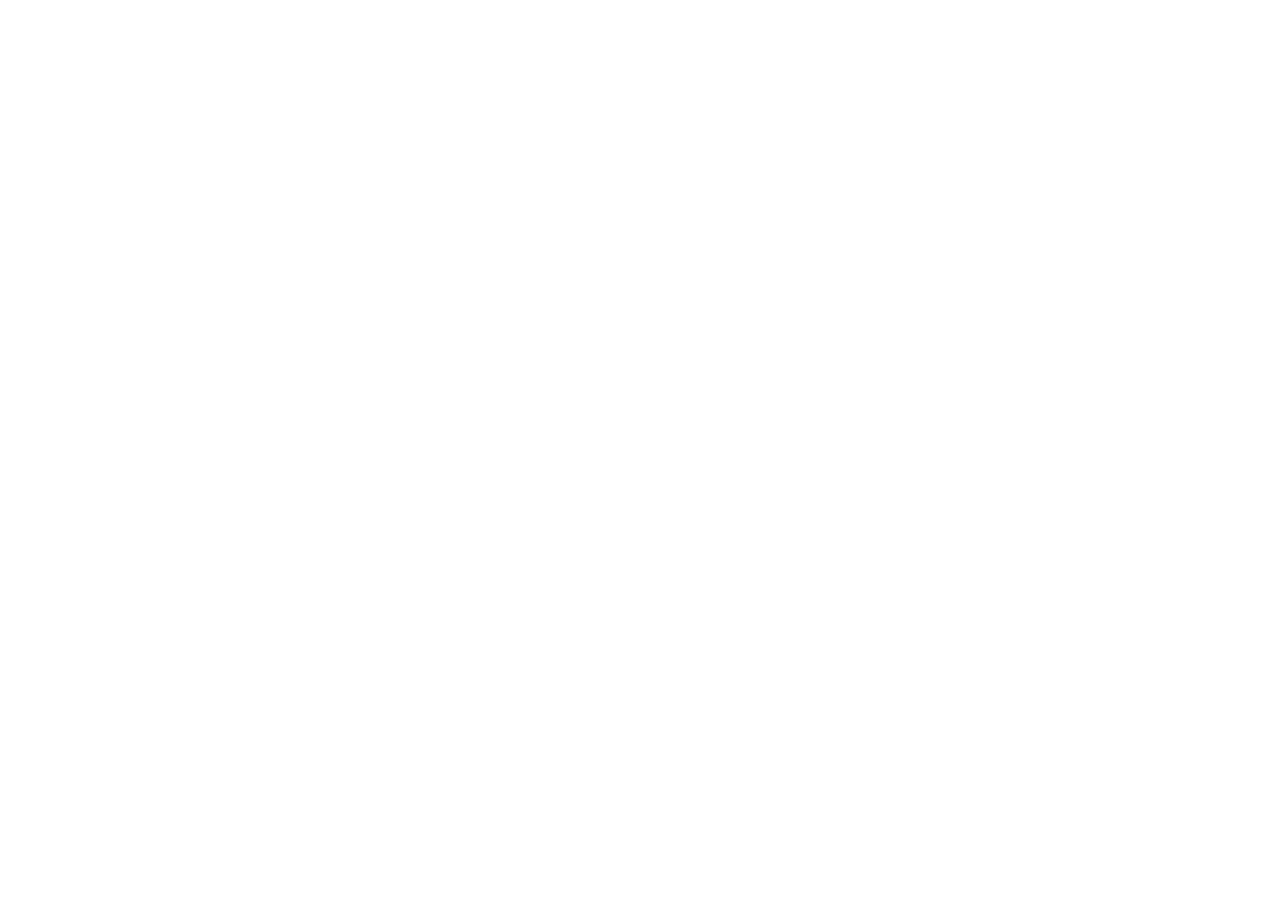
==== exito.html @ d5f65909 "update web pages and css" ====
<!DOCTYPE html>
<html lang="en">
<head>
    <meta charset="UTF-8">
    <meta http-equiv="X-UA-Compatible" content="IE=edge">
    <meta name="viewport" content="width=device-width, initial-scale=1.0">
    <title>Document</title>
</head>
<body>
    
</body>
</html>
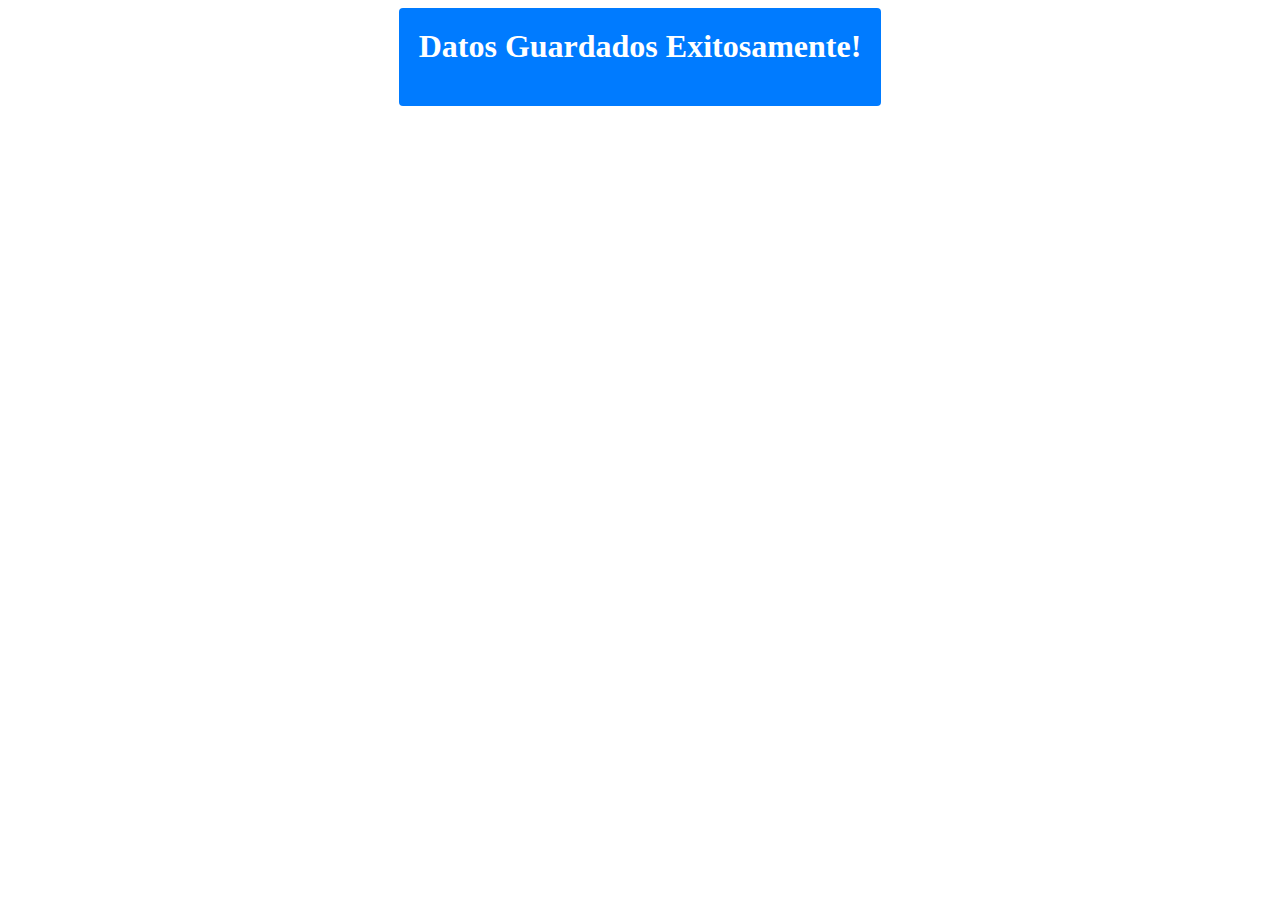
==== commit 6a0b60e6: "Update exito.html y css.css" ====
--- a/exito.html
+++ b/exito.html
@@ -4,9 +4,14 @@
     <meta charset="UTF-8">
     <meta http-equiv="X-UA-Compatible" content="IE=edge">
     <meta name="viewport" content="width=device-width, initial-scale=1.0">
-    <title>Document</title>
+    <title>Guardado Exitoso</title>
+    <link rel="stylesheet" type="text/css" href="css/css.css">
 </head>
 <body>
-    
+    <div class="centerbody">
+		<div class="success-message">
+			<h1>Datos Guardados Exitosamente!</h1>
+		</div>
+	</div>
 </body>
 </html>--- a/css/css.css
+++ b/css/css.css
@@ -0,0 +1,179 @@
+/* Estilos para la tabla de productos */
+
+/* Colapsa los bordes de las celdas y establece el ancho de la tabla al 100% */
+table {
+  border-collapse: collapse;
+  width: 100%;
+  font-family: Arial, sans-serif;
+}
+
+/* Establece los bordes y el relleno para las celdas y centra el contenido */
+th, td {
+  border: 1px solid black;
+  padding: 8px;
+  text-align: center;
+}
+
+/* Establece el peso de la fuente a negrita para los encabezados de columna */
+th {
+  font-weight: bold;
+}
+
+/* Estilos para los botones */
+
+/* Establece los estilos de los botones */
+.boton {
+  display: inline-block;
+  padding: 8px 16px;
+  font-size: 16px;
+  font-weight: bold;
+  text-align: center;
+  text-decoration: none;
+  background-color: #1d825f;
+  color: #fff;
+  border: none;
+  border-radius: 4px;
+  cursor: pointer;
+}
+
+/* Cambia el color de fondo del botón cuando se pasa el cursor sobre él */
+.boton:hover {
+  background-color: #136340;
+}
+
+/* Establece el estilo de los botones de "Editar" */
+.boton.editar {
+  background-color: #2573c6;
+}
+
+/* Cambia el color de fondo del botón de "Editar" cuando se pasa el cursor sobre él */
+.boton.editar:hover {
+  background-color: #1e5aac;
+}
+
+/* Establece el estilo de los botones de "Eliminar" */
+.boton.eliminar {
+  background-color: #dc3645;
+}
+
+/* Cambia el color de fondo del botón de "Eliminar" cuando se pasa el cursor sobre él */
+.boton.eliminar:hover {
+  background-color: #b02535;
+}
+
+/* Estilos para el formulario */
+form {
+  max-width: 500px; /* Ancho máximo del formulario */
+  margin: 0; /* Sin margen */
+  border: 0px solid #ccc; /* Borde de ancho 0px y color #ccc */
+  padding: 20px; /* Espacio interno de 20px */
+}
+
+/* Estilos para el fieldset */
+fieldset {
+  display: inline-block; /* Mostrar como un elemento en línea */
+  margin: auto; /* Margen automático para centrar en el padre */
+  width: fit-content; /* Ajustar el ancho al contenido */
+}
+
+/* Estilos para centrar el contenido del formulario */
+.centerbody {
+  display: flex; /* Mostrar como un contenedor flex */
+  justify-content: center; /* Centrar horizontalmente */
+  align-items: center; /* Centrar verticalmente */
+}
+
+/* Estilos para el encabezado del formulario */
+h1 {
+  margin-top: 0; /* Sin margen superior */
+}
+
+/* Estilos para las etiquetas de los campos */
+label {
+  display: inline-block; /* Mostrar como un elemento en línea */
+  width: 150px; /* Ancho fijo de 150px */
+  text-align: right; /* Alinear a la derecha */
+  margin-right: 10px; /* Margen derecho de 10px */
+}
+
+/* Estilos para los campos de texto y select */
+input[type="text"],
+select {
+  width: 200px; /* Ancho fijo de 200px */
+  margin-bottom: 10px; /* Margen inferior de 10px */
+}
+
+/* Estilos para la etiqueta de estado */
+.estado-label {
+  font-size: 0.8em; /* Tamaño de fuente de 0.8em */
+  margin-left: 5px; /* Margen izquierdo de 5px */
+}
+
+/* Estilos para el contenedor de botones */
+.button-container {
+  margin-top: 40px; /* Margen superior de 40px */
+  margin-left: 20px; /* Margen izquierdo de 20px */
+  display: flex; /* Mostrar como un contenedor flex */
+  justify-content: space-between; /* Espacio uniforme entre los elementos */
+}
+
+/* Estilos para el botón transparente */
+.boton-transparente {
+  display: inline-block; /* Mostrar como un elemento en línea */
+  padding: 5px 10px; /* Relleno de 5px arriba y abajo, 10px a la izquierda y derecha */
+  font-size: 14px; /* Tamaño de fuente de 14px */
+  font-weight: bold; /* Negrita */
+  text-align: center; /* Alinear al centro */
+  text-decoration: none; /* Sin decoración de texto */
+  background-color: transparent; /* Fondo transparente */
+  color: #000000; /* Color de texto negro */
+  border: 2px solid #000000; /* Borde de 2px sólido de color negro */
+  border-radius: 4px; /* Bordes redondeados de 4px */
+  cursor: pointer; /* Cambiar el cursor al pasar por encima */
+  box-shadow: 5px 5px rgba(0,0,0,0.5); /* Sombra de 5px x 5px con transparencia de 50% */
+}
+
+/* Estilos para el botón transparente cuando el cursor pasa por encima */
+.boton-transparente:hover {
+  background-color: #000000;
+  color: #fff;
+}
+
+/*Alinear elementos 1ero y ultimo*/
+/* .button-container a:first-child {
+  float: left;
+}
+
+.button-container a:last-child {
+  float: right;
+} */
+
+
+.success-message {
+  /* Establece el fondo, el color del texto, la forma de los bordes y el espacio interior del elemento */
+  background-color: #007bff;
+  color: #fff;
+  border-radius: 4px;
+  padding: 20px;
+  text-align: center;
+
+  /* Configura la animación del elemento */
+  animation-name: slidein;
+  animation-duration: 1s;
+  animation-iteration-count: 1;
+  animation-fill-mode: forwards;
+}
+
+/* Define la clave de animación llamada slidein */
+@keyframes slidein {
+  from {
+    transform: translateY(-100%); /* Define la posición inicial del elemento, fuera de la vista */
+  }
+  to {
+    transform: translateY(0); /* Define la posición final del elemento, en su posición original en la pantalla */
+  }
+}
+
+.success-message h1 {
+  margin-top: 0;
+}